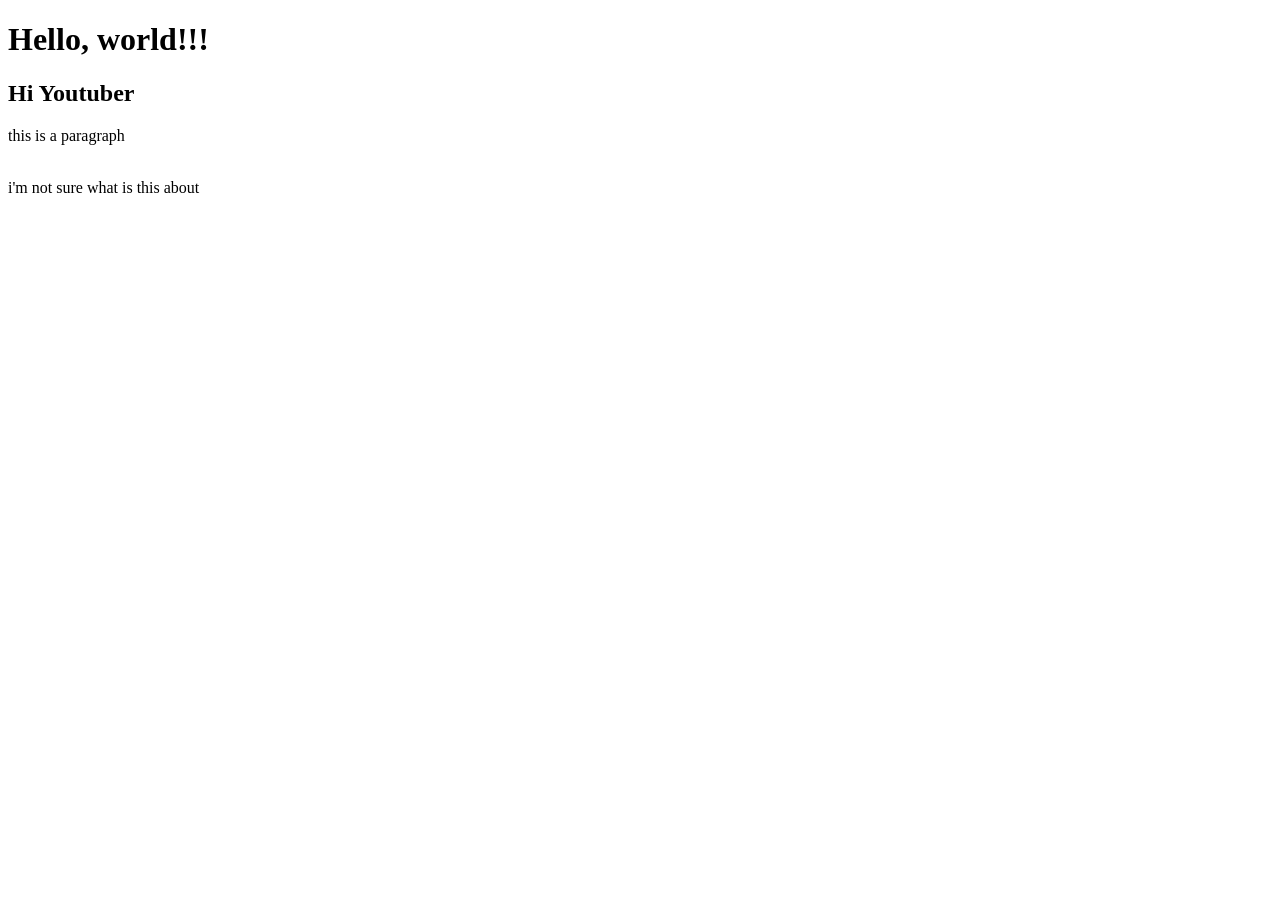
==== Html/index.html @ d8d87782 "fast save for start let gemini created code for website "I don't have a time"" ====
<!DOCTYPE html>
<html lang="en">
<head>
    <meta charset="UTF-8">
    <meta name="viewport" content="width=device-width, initial-scale=1.0">
    <title>Index</title>
</head>
<body>
    <title>This is the title</title>
    <h1>Hello, world!!!</h1>
    <h2>Hi Youtuber</h2>
    <p>this is a paragraph</p>
    <br>i'm not sure what is this about 



</body>
</html>
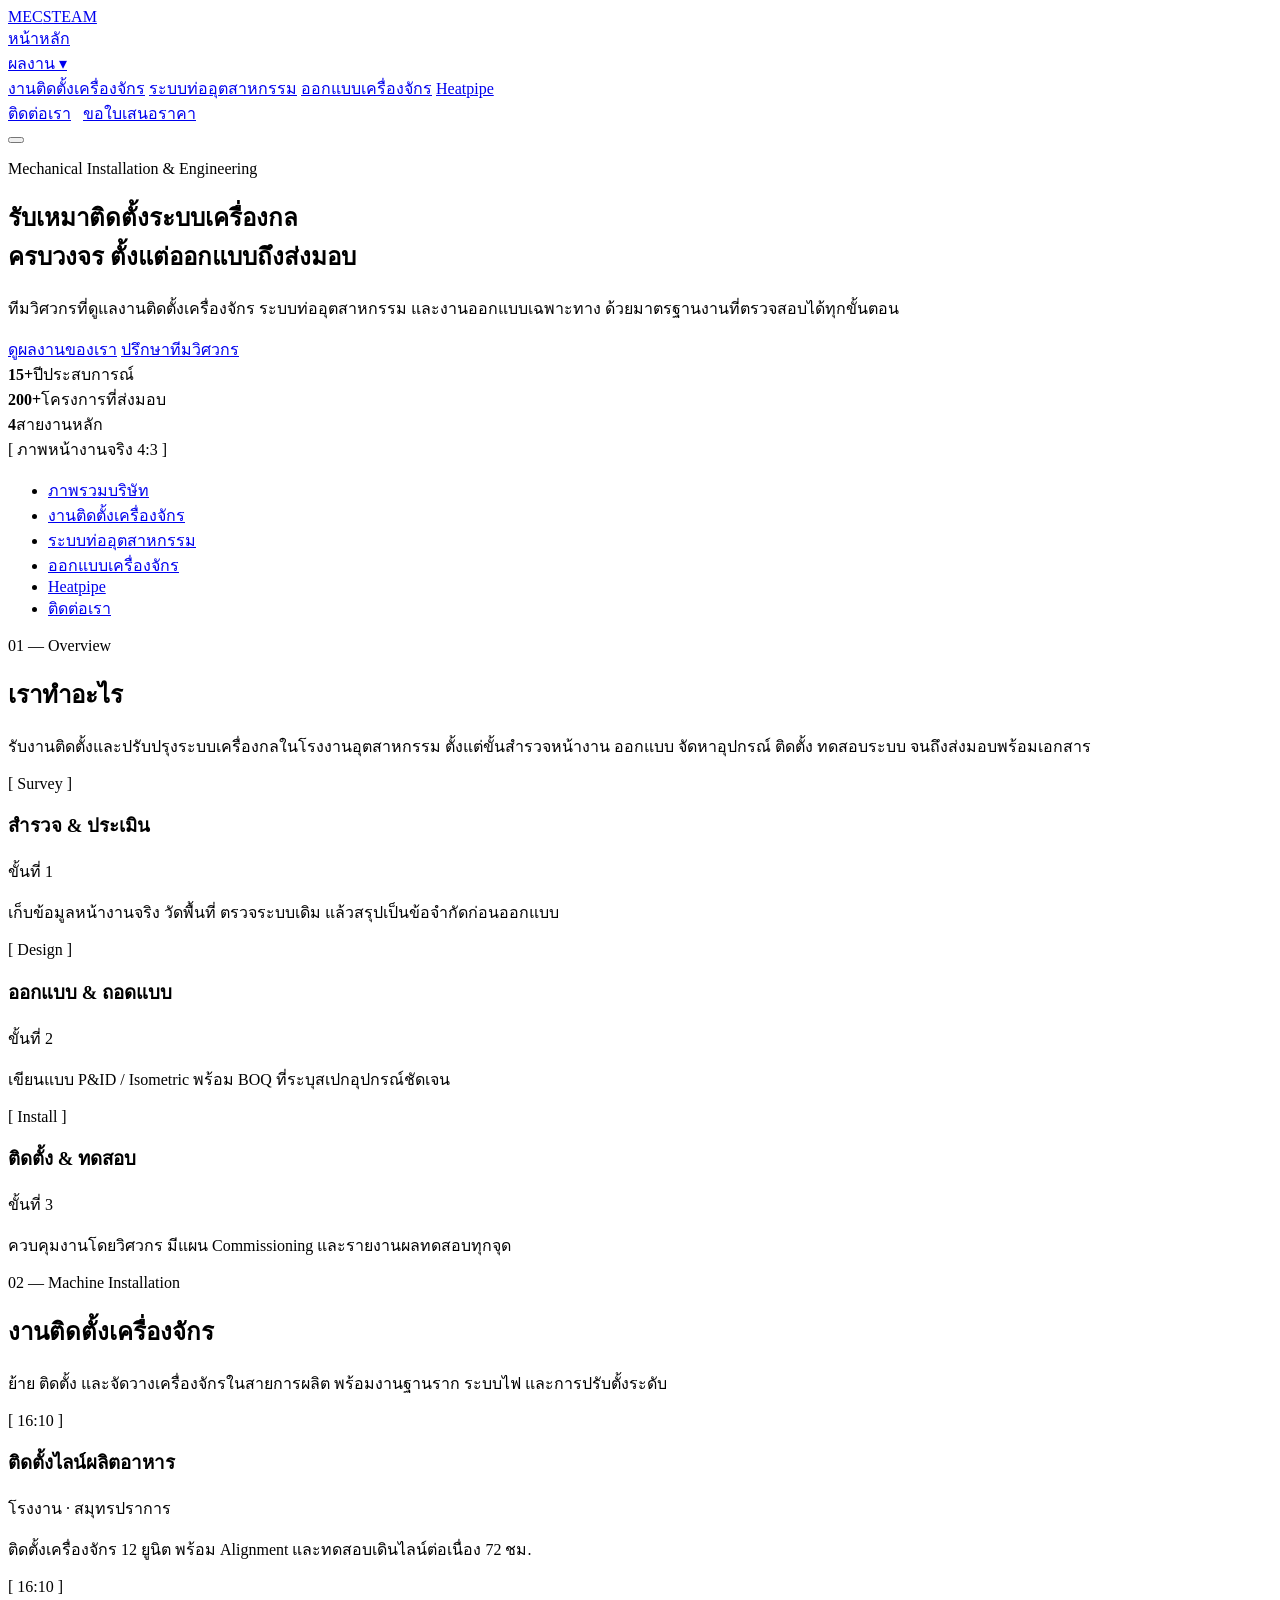
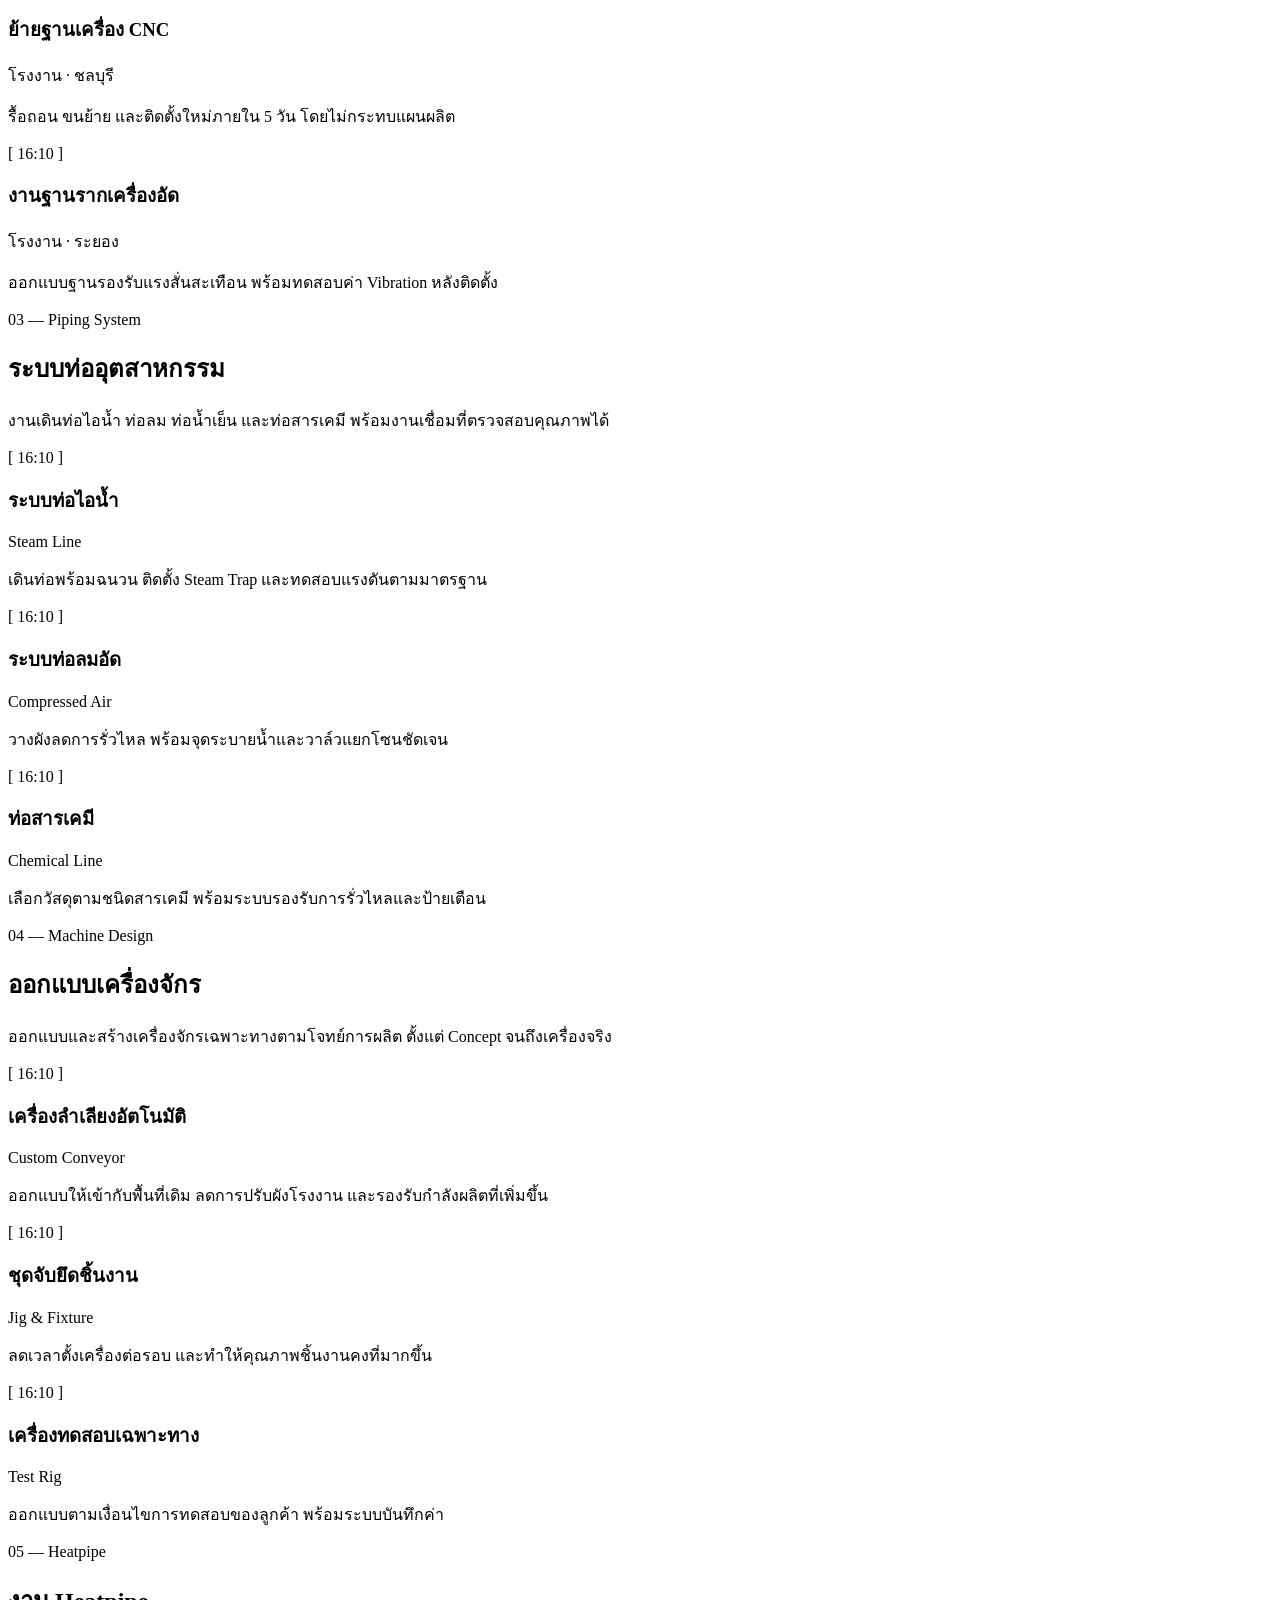
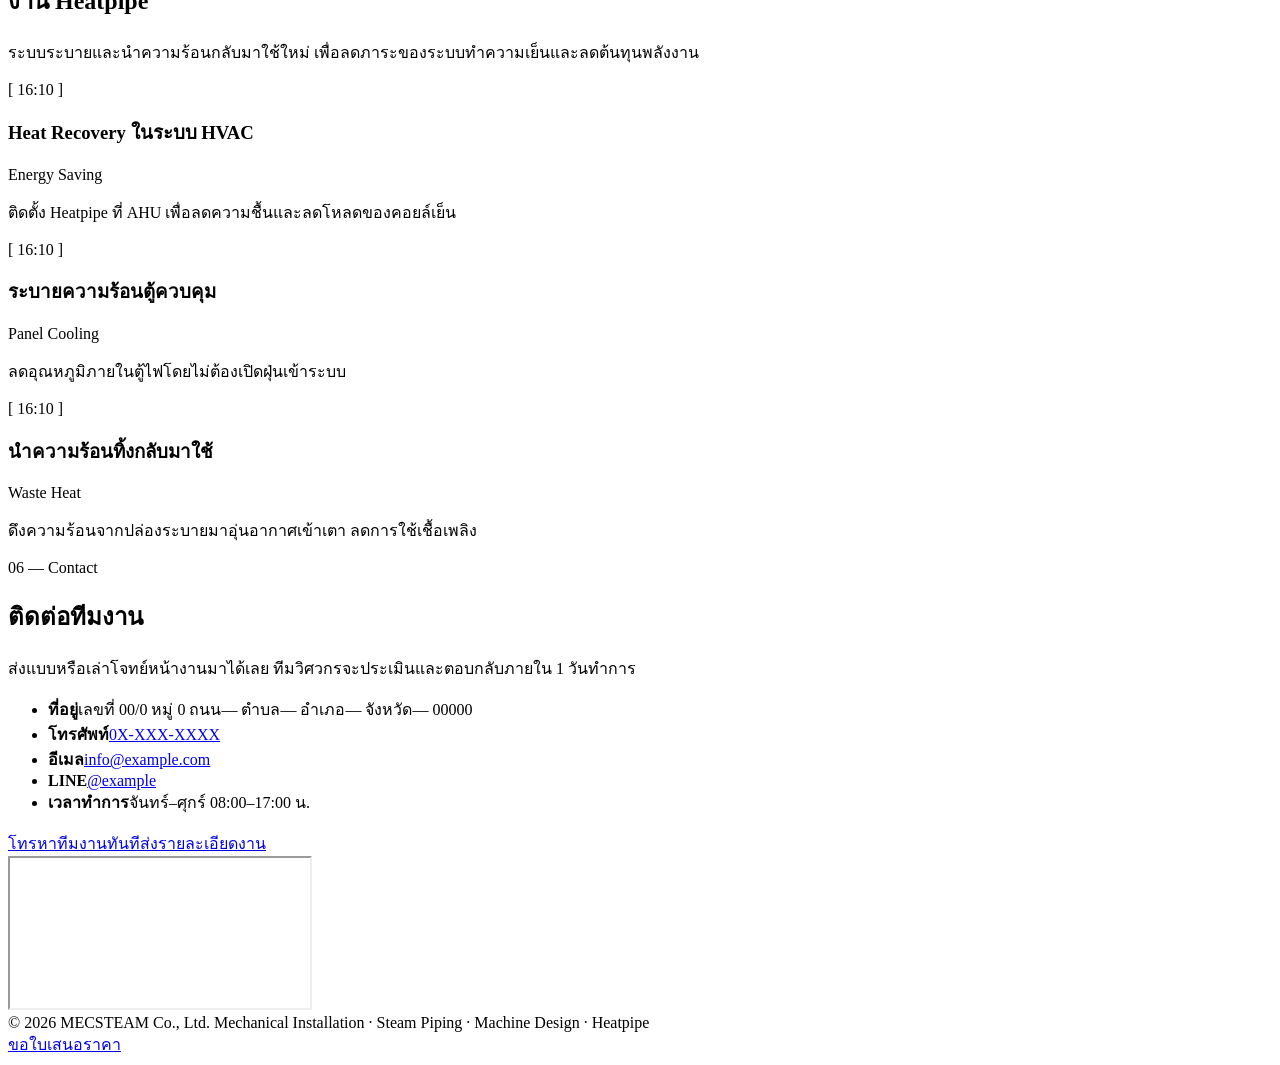
==== commit 66baa13a: "Claud First time" ====
--- a/Html/index.html
+++ b/Html/index.html
@@ -1,18 +1,258 @@
 <!DOCTYPE html>
-<html lang="en">
+<html lang="th">
 <head>
-    <meta charset="UTF-8">
-    <meta name="viewport" content="width=device-width, initial-scale=1.0">
-    <title>Index</title>
+<meta charset="UTF-8">
+<meta name="viewport" content="width=device-width, initial-scale=1.0">
+<title>MECSTEAM — รับเหมาติดตั้งระบบเครื่องกลและระบบท่อไอน้ำ</title>
+<link rel="preconnect" href="https://fonts.googleapis.com">
+<link rel="preconnect" href="https://fonts.gstatic.com" crossorigin>
+<link href="https://fonts.googleapis.com/css2?family=IBM+Plex+Sans+Thai:wght@400;500;600;700&display=swap" rel="stylesheet">
+<link rel="stylesheet" href="style.css">
 </head>
 <body>
-    <title>This is the title</title>
-    <h1>Hello, world!!!</h1>
-    <h2>Hi Youtuber</h2>
-    <p>this is a paragraph</p>
-    <br>i'm not sure what is this about 
-
-
-
+
+<!-- ========== HEADER : Smart Sticky ========== -->
+<header class="header" id="header">
+  <div class="header__inner">
+    <a href="#top" class="logo">MEC<span>STEAM</span></a>
+
+    <nav class="nav" id="nav">
+      <a class="nav__link" href="#top">หน้าหลัก</a>
+
+      <div class="nav__item">
+        <a class="nav__link" href="#work-machine" aria-haspopup="true">ผลงาน ▾</a>
+        <div class="nav__panel">
+          <a href="#work-machine">งานติดตั้งเครื่องจักร</a>
+          <a href="#work-piping">ระบบท่ออุตสาหกรรม</a>
+          <a href="#work-design">ออกแบบเครื่องจักร</a>
+          <a href="#work-heatpipe">Heatpipe</a>
+        </div>
+      </div>
+
+      <a class="nav__link" href="#contact">ติดต่อเรา</a>
+      <a class="btn btn--primary btn--sm" href="#contact" style="margin-left:8px">ขอใบเสนอราคา</a>
+    </nav>
+
+    <button class="burger" id="burger" aria-label="เปิดเมนู" aria-expanded="false"><span></span></button>
+  </div>
+</header>
+
+<main id="top">
+
+  <!-- ========== HERO ========== -->
+  <section class="hero">
+    <div class="container hero__grid">
+      <div>
+        <p class="eyebrow">Mechanical Installation &amp; Engineering</p>
+        <h1>รับเหมาติดตั้งระบบเครื่องกล<br>ครบวงจร ตั้งแต่ออกแบบถึงส่งมอบ</h1>
+        <p>ทีมวิศวกรที่ดูแลงานติดตั้งเครื่องจักร ระบบท่ออุตสาหกรรม และงานออกแบบเฉพาะทาง
+           ด้วยมาตรฐานงานที่ตรวจสอบได้ทุกขั้นตอน</p>
+        <div class="hero__actions">
+          <a class="btn btn--primary" href="#work-machine">ดูผลงานของเรา</a>
+          <a class="btn btn--ghost" href="#contact">ปรึกษาทีมวิศวกร</a>
+        </div>
+        <div class="stats">
+          <div class="stat"><b>15+</b><span>ปีประสบการณ์</span></div>
+          <div class="stat"><b>200+</b><span>โครงการที่ส่งมอบ</span></div>
+          <div class="stat"><b>4</b><span>สายงานหลัก</span></div>
+        </div>
+      </div>
+      <div class="hero__visual">[ ภาพหน้างานจริง 4:3 ]</div>
+    </div>
+  </section>
+
+  <!-- ========== LAYOUT : Sidebar Scrollspy + Content ========== -->
+  <div class="container layout">
+
+    <aside class="sidebar">
+      <ul class="spy" id="spy">
+        <li><a href="#overview">ภาพรวมบริษัท</a></li>
+        <li><a href="#work-machine">งานติดตั้งเครื่องจักร</a></li>
+        <li><a href="#work-piping">ระบบท่ออุตสาหกรรม</a></li>
+        <li><a href="#work-design">ออกแบบเครื่องจักร</a></li>
+        <li><a href="#work-heatpipe">Heatpipe</a></li>
+        <li><a href="#contact">ติดต่อเรา</a></li>
+      </ul>
+    </aside>
+
+    <div>
+      <section class="section" id="overview">
+        <div class="section__head">
+          <p class="eyebrow">01 — Overview</p>
+          <h2>เราทำอะไร</h2>
+          <p>รับงานติดตั้งและปรับปรุงระบบเครื่องกลในโรงงานอุตสาหกรรม
+             ตั้งแต่ขั้นสำรวจหน้างาน ออกแบบ จัดหาอุปกรณ์ ติดตั้ง ทดสอบระบบ จนถึงส่งมอบพร้อมเอกสาร</p>
+        </div>
+        <div class="cards">
+          <article class="card" tabindex="0">
+            <div class="card__media">[ Survey ]</div>
+            <div class="card__body">
+              <h3>สำรวจ &amp; ประเมิน</h3>
+              <p class="card__meta">ขั้นที่ 1</p>
+              <div class="card__reveal"><p>เก็บข้อมูลหน้างานจริง วัดพื้นที่ ตรวจระบบเดิม แล้วสรุปเป็นข้อจำกัดก่อนออกแบบ</p></div>
+            </div>
+          </article>
+          <article class="card" tabindex="0">
+            <div class="card__media">[ Design ]</div>
+            <div class="card__body">
+              <h3>ออกแบบ &amp; ถอดแบบ</h3>
+              <p class="card__meta">ขั้นที่ 2</p>
+              <div class="card__reveal"><p>เขียนแบบ P&amp;ID / Isometric พร้อม BOQ ที่ระบุสเปกอุปกรณ์ชัดเจน</p></div>
+            </div>
+          </article>
+          <article class="card" tabindex="0">
+            <div class="card__media">[ Install ]</div>
+            <div class="card__body">
+              <h3>ติดตั้ง &amp; ทดสอบ</h3>
+              <p class="card__meta">ขั้นที่ 3</p>
+              <div class="card__reveal"><p>ควบคุมงานโดยวิศวกร มีแผน Commissioning และรายงานผลทดสอบทุกจุด</p></div>
+            </div>
+          </article>
+        </div>
+      </section>
+
+      <section class="section" id="work-machine">
+        <div class="section__head">
+          <p class="eyebrow">02 — Machine Installation</p>
+          <h2>งานติดตั้งเครื่องจักร</h2>
+          <p>ย้าย ติดตั้ง และจัดวางเครื่องจักรในสายการผลิต พร้อมงานฐานราก ระบบไฟ และการปรับตั้งระดับ</p>
+        </div>
+        <div class="cards">
+          <article class="card" tabindex="0">
+            <div class="card__media">[ 16:10 ]</div>
+            <div class="card__body"><h3>ติดตั้งไลน์ผลิตอาหาร</h3><p class="card__meta">โรงงาน · สมุทรปราการ</p>
+              <div class="card__reveal"><p>ติดตั้งเครื่องจักร 12 ยูนิต พร้อม Alignment และทดสอบเดินไลน์ต่อเนื่อง 72 ชม.</p></div></div>
+          </article>
+          <article class="card" tabindex="0">
+            <div class="card__media">[ 16:10 ]</div>
+            <div class="card__body"><h3>ย้ายฐานเครื่อง CNC</h3><p class="card__meta">โรงงาน · ชลบุรี</p>
+              <div class="card__reveal"><p>รื้อถอน ขนย้าย และติดตั้งใหม่ภายใน 5 วัน โดยไม่กระทบแผนผลิต</p></div></div>
+          </article>
+          <article class="card" tabindex="0">
+            <div class="card__media">[ 16:10 ]</div>
+            <div class="card__body"><h3>งานฐานรากเครื่องอัด</h3><p class="card__meta">โรงงาน · ระยอง</p>
+              <div class="card__reveal"><p>ออกแบบฐานรองรับแรงสั่นสะเทือน พร้อมทดสอบค่า Vibration หลังติดตั้ง</p></div></div>
+          </article>
+        </div>
+      </section>
+
+      <section class="section" id="work-piping">
+        <div class="section__head">
+          <p class="eyebrow">03 — Piping System</p>
+          <h2>ระบบท่ออุตสาหกรรม</h2>
+          <p>งานเดินท่อไอน้ำ ท่อลม ท่อน้ำเย็น และท่อสารเคมี พร้อมงานเชื่อมที่ตรวจสอบคุณภาพได้</p>
+        </div>
+        <div class="cards">
+          <article class="card" tabindex="0">
+            <div class="card__media">[ 16:10 ]</div>
+            <div class="card__body"><h3>ระบบท่อไอน้ำ</h3><p class="card__meta">Steam Line</p>
+              <div class="card__reveal"><p>เดินท่อพร้อมฉนวน ติดตั้ง Steam Trap และทดสอบแรงดันตามมาตรฐาน</p></div></div>
+          </article>
+          <article class="card" tabindex="0">
+            <div class="card__media">[ 16:10 ]</div>
+            <div class="card__body"><h3>ระบบท่อลมอัด</h3><p class="card__meta">Compressed Air</p>
+              <div class="card__reveal"><p>วางผังลดการรั่วไหล พร้อมจุดระบายน้ำและวาล์วแยกโซนชัดเจน</p></div></div>
+          </article>
+          <article class="card" tabindex="0">
+            <div class="card__media">[ 16:10 ]</div>
+            <div class="card__body"><h3>ท่อสารเคมี</h3><p class="card__meta">Chemical Line</p>
+              <div class="card__reveal"><p>เลือกวัสดุตามชนิดสารเคมี พร้อมระบบรองรับการรั่วไหลและป้ายเตือน</p></div></div>
+          </article>
+        </div>
+      </section>
+
+      <section class="section" id="work-design">
+        <div class="section__head">
+          <p class="eyebrow">04 — Machine Design</p>
+          <h2>ออกแบบเครื่องจักร</h2>
+          <p>ออกแบบและสร้างเครื่องจักรเฉพาะทางตามโจทย์การผลิต ตั้งแต่ Concept จนถึงเครื่องจริง</p>
+        </div>
+        <div class="cards">
+          <article class="card" tabindex="0">
+            <div class="card__media">[ 16:10 ]</div>
+            <div class="card__body"><h3>เครื่องลำเลียงอัตโนมัติ</h3><p class="card__meta">Custom Conveyor</p>
+              <div class="card__reveal"><p>ออกแบบให้เข้ากับพื้นที่เดิม ลดการปรับผังโรงงาน และรองรับกำลังผลิตที่เพิ่มขึ้น</p></div></div>
+          </article>
+          <article class="card" tabindex="0">
+            <div class="card__media">[ 16:10 ]</div>
+            <div class="card__body"><h3>ชุดจับยึดชิ้นงาน</h3><p class="card__meta">Jig &amp; Fixture</p>
+              <div class="card__reveal"><p>ลดเวลาตั้งเครื่องต่อรอบ และทำให้คุณภาพชิ้นงานคงที่มากขึ้น</p></div></div>
+          </article>
+          <article class="card" tabindex="0">
+            <div class="card__media">[ 16:10 ]</div>
+            <div class="card__body"><h3>เครื่องทดสอบเฉพาะทาง</h3><p class="card__meta">Test Rig</p>
+              <div class="card__reveal"><p>ออกแบบตามเงื่อนไขการทดสอบของลูกค้า พร้อมระบบบันทึกค่า</p></div></div>
+          </article>
+        </div>
+      </section>
+
+      <section class="section" id="work-heatpipe">
+        <div class="section__head">
+          <p class="eyebrow">05 — Heatpipe</p>
+          <h2>งาน Heatpipe</h2>
+          <p>ระบบระบายและนำความร้อนกลับมาใช้ใหม่ เพื่อลดภาระของระบบทำความเย็นและลดต้นทุนพลังงาน</p>
+        </div>
+        <div class="cards">
+          <article class="card" tabindex="0">
+            <div class="card__media">[ 16:10 ]</div>
+            <div class="card__body"><h3>Heat Recovery ในระบบ HVAC</h3><p class="card__meta">Energy Saving</p>
+              <div class="card__reveal"><p>ติดตั้ง Heatpipe ที่ AHU เพื่อลดความชื้นและลดโหลดของคอยล์เย็น</p></div></div>
+          </article>
+          <article class="card" tabindex="0">
+            <div class="card__media">[ 16:10 ]</div>
+            <div class="card__body"><h3>ระบายความร้อนตู้ควบคุม</h3><p class="card__meta">Panel Cooling</p>
+              <div class="card__reveal"><p>ลดอุณหภูมิภายในตู้ไฟโดยไม่ต้องเปิดฝุ่นเข้าระบบ</p></div></div>
+          </article>
+          <article class="card" tabindex="0">
+            <div class="card__media">[ 16:10 ]</div>
+            <div class="card__body"><h3>นำความร้อนทิ้งกลับมาใช้</h3><p class="card__meta">Waste Heat</p>
+              <div class="card__reveal"><p>ดึงความร้อนจากปล่องระบายมาอุ่นอากาศเข้าเตา ลดการใช้เชื้อเพลิง</p></div></div>
+          </article>
+        </div>
+      </section>
+
+      <section class="section" id="contact">
+        <div class="section__head">
+          <p class="eyebrow">06 — Contact</p>
+          <h2>ติดต่อทีมงาน</h2>
+          <p>ส่งแบบหรือเล่าโจทย์หน้างานมาได้เลย ทีมวิศวกรจะประเมินและตอบกลับภายใน 1 วันทำการ</p>
+        </div>
+        <div class="contact__grid">
+          <div>
+            <ul class="info">
+              <li><b>ที่อยู่</b><span>เลขที่ 00/0 หมู่ 0 ถนน— ตำบล— อำเภอ— จังหวัด— 00000</span></li>
+              <li><b>โทรศัพท์</b><span><a href="tel:+6600000000">0X-XXX-XXXX</a></span></li>
+              <li><b>อีเมล</b><span><a href="mailto:info@example.com">info@example.com</a></span></li>
+              <li><b>LINE</b><span><a href="https://line.me/R/ti/p/@example" target="_blank" rel="noopener">@example</a></span></li>
+              <li><b>เวลาทำการ</b><span>จันทร์–ศุกร์ 08:00–17:00 น.</span></li>
+            </ul>
+            <div style="display:flex;gap:var(--s-2);margin-top:var(--s-3);flex-wrap:wrap">
+              <a class="btn btn--primary" href="tel:+6600000000">โทรหาทีมงานทันที</a>
+              <a class="btn btn--ghost" href="mailto:info@example.com">ส่งรายละเอียดงาน</a>
+            </div>
+          </div>
+          <div class="map">
+            <!-- แทน src ด้วย Embed URL จริงจาก Google Maps → Share → Embed a map -->
+            <iframe
+              title="แผนที่บริษัท"
+              loading="lazy"
+              referrerpolicy="no-referrer-when-downgrade"
+              src="https://www.google.com/maps?q=Bangkok&output=embed"></iframe>
+          </div>
+        </div>
+      </section>
+    </div>
+  </div>
+
+  <footer class="container footer">
+    <span>© 2026 MECSTEAM Co., Ltd.</span>
+    <span>Mechanical Installation · Steam Piping · Machine Design · Heatpipe</span>
+  </footer>
+</main>
+
+<!-- ========== PERSISTENT CTA (Conditional) ========== -->
+<a class="btn btn--primary fab" id="fab" href="#contact">ขอใบเสนอราคา</a>
+
+<script src="script.js" defer></script>
 </body>
 </html>
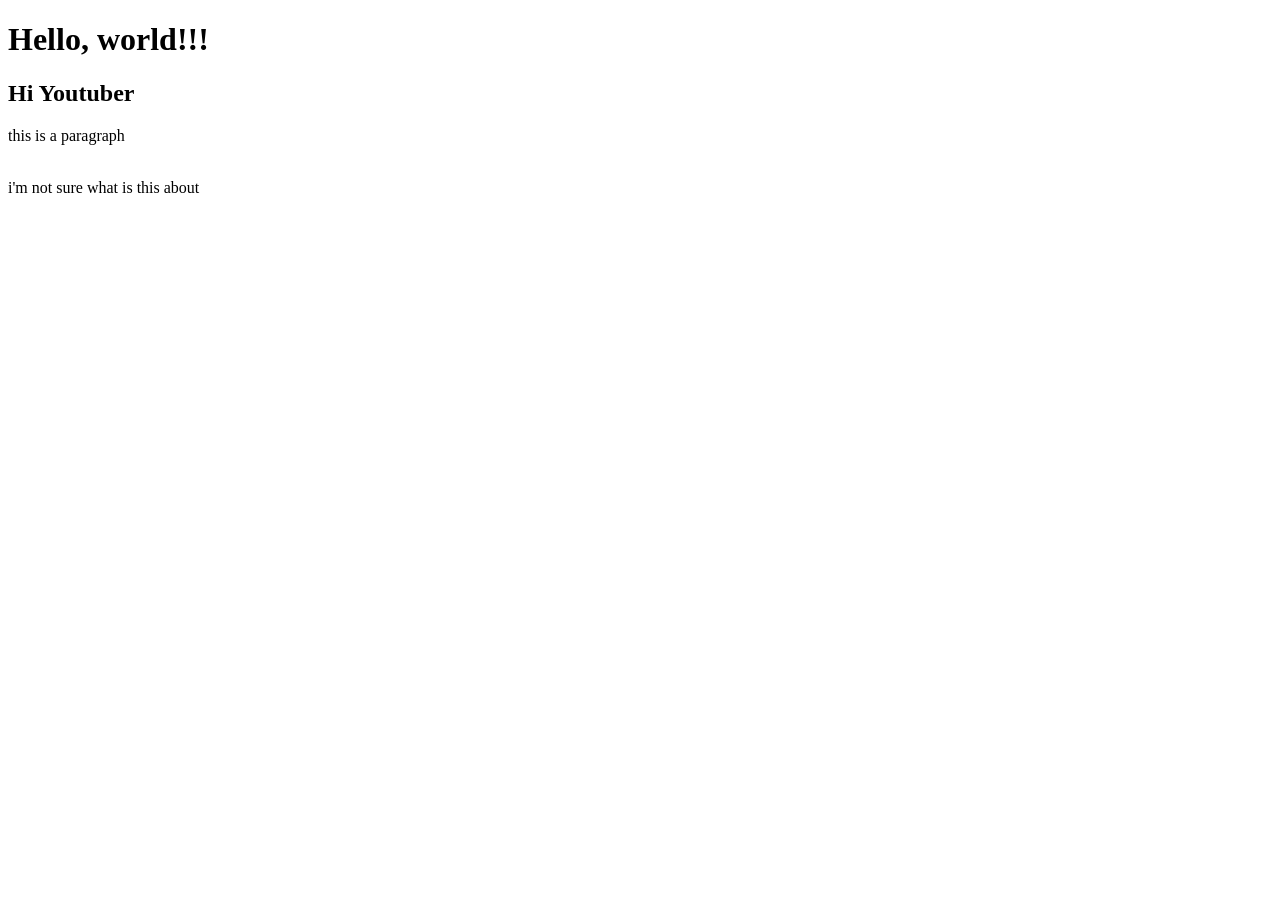
==== commit d496d881: "รวมงานเก่าเข้ากับโครงสร้างใหม่" ====
--- a/Html/index.html
+++ b/Html/index.html
@@ -1,258 +1,18 @@
 <!DOCTYPE html>
-<html lang="th">
+<html lang="en">
 <head>
-<meta charset="UTF-8">
-<meta name="viewport" content="width=device-width, initial-scale=1.0">
-<title>MECSTEAM — รับเหมาติดตั้งระบบเครื่องกลและระบบท่อไอน้ำ</title>
-<link rel="preconnect" href="https://fonts.googleapis.com">
-<link rel="preconnect" href="https://fonts.gstatic.com" crossorigin>
-<link href="https://fonts.googleapis.com/css2?family=IBM+Plex+Sans+Thai:wght@400;500;600;700&display=swap" rel="stylesheet">
-<link rel="stylesheet" href="style.css">
+    <meta charset="UTF-8">
+    <meta name="viewport" content="width=device-width, initial-scale=1.0">
+    <title>Index</title>
 </head>
 <body>
+    <title>This is the title</title>
+    <h1>Hello, world!!!</h1>
+    <h2>Hi Youtuber</h2>
+    <p>this is a paragraph</p>
+    <br>i'm not sure what is this about 
 
-<!-- ========== HEADER : Smart Sticky ========== -->
-<header class="header" id="header">
-  <div class="header__inner">
-    <a href="#top" class="logo">MEC<span>STEAM</span></a>
 
-    <nav class="nav" id="nav">
-      <a class="nav__link" href="#top">หน้าหลัก</a>
 
-      <div class="nav__item">
-        <a class="nav__link" href="#work-machine" aria-haspopup="true">ผลงาน ▾</a>
-        <div class="nav__panel">
-          <a href="#work-machine">งานติดตั้งเครื่องจักร</a>
-          <a href="#work-piping">ระบบท่ออุตสาหกรรม</a>
-          <a href="#work-design">ออกแบบเครื่องจักร</a>
-          <a href="#work-heatpipe">Heatpipe</a>
-        </div>
-      </div>
-
-      <a class="nav__link" href="#contact">ติดต่อเรา</a>
-      <a class="btn btn--primary btn--sm" href="#contact" style="margin-left:8px">ขอใบเสนอราคา</a>
-    </nav>
-
-    <button class="burger" id="burger" aria-label="เปิดเมนู" aria-expanded="false"><span></span></button>
-  </div>
-</header>
-
-<main id="top">
-
-  <!-- ========== HERO ========== -->
-  <section class="hero">
-    <div class="container hero__grid">
-      <div>
-        <p class="eyebrow">Mechanical Installation &amp; Engineering</p>
-        <h1>รับเหมาติดตั้งระบบเครื่องกล<br>ครบวงจร ตั้งแต่ออกแบบถึงส่งมอบ</h1>
-        <p>ทีมวิศวกรที่ดูแลงานติดตั้งเครื่องจักร ระบบท่ออุตสาหกรรม และงานออกแบบเฉพาะทาง
-           ด้วยมาตรฐานงานที่ตรวจสอบได้ทุกขั้นตอน</p>
-        <div class="hero__actions">
-          <a class="btn btn--primary" href="#work-machine">ดูผลงานของเรา</a>
-          <a class="btn btn--ghost" href="#contact">ปรึกษาทีมวิศวกร</a>
-        </div>
-        <div class="stats">
-          <div class="stat"><b>15+</b><span>ปีประสบการณ์</span></div>
-          <div class="stat"><b>200+</b><span>โครงการที่ส่งมอบ</span></div>
-          <div class="stat"><b>4</b><span>สายงานหลัก</span></div>
-        </div>
-      </div>
-      <div class="hero__visual">[ ภาพหน้างานจริง 4:3 ]</div>
-    </div>
-  </section>
-
-  <!-- ========== LAYOUT : Sidebar Scrollspy + Content ========== -->
-  <div class="container layout">
-
-    <aside class="sidebar">
-      <ul class="spy" id="spy">
-        <li><a href="#overview">ภาพรวมบริษัท</a></li>
-        <li><a href="#work-machine">งานติดตั้งเครื่องจักร</a></li>
-        <li><a href="#work-piping">ระบบท่ออุตสาหกรรม</a></li>
-        <li><a href="#work-design">ออกแบบเครื่องจักร</a></li>
-        <li><a href="#work-heatpipe">Heatpipe</a></li>
-        <li><a href="#contact">ติดต่อเรา</a></li>
-      </ul>
-    </aside>
-
-    <div>
-      <section class="section" id="overview">
-        <div class="section__head">
-          <p class="eyebrow">01 — Overview</p>
-          <h2>เราทำอะไร</h2>
-          <p>รับงานติดตั้งและปรับปรุงระบบเครื่องกลในโรงงานอุตสาหกรรม
-             ตั้งแต่ขั้นสำรวจหน้างาน ออกแบบ จัดหาอุปกรณ์ ติดตั้ง ทดสอบระบบ จนถึงส่งมอบพร้อมเอกสาร</p>
-        </div>
-        <div class="cards">
-          <article class="card" tabindex="0">
-            <div class="card__media">[ Survey ]</div>
-            <div class="card__body">
-              <h3>สำรวจ &amp; ประเมิน</h3>
-              <p class="card__meta">ขั้นที่ 1</p>
-              <div class="card__reveal"><p>เก็บข้อมูลหน้างานจริง วัดพื้นที่ ตรวจระบบเดิม แล้วสรุปเป็นข้อจำกัดก่อนออกแบบ</p></div>
-            </div>
-          </article>
-          <article class="card" tabindex="0">
-            <div class="card__media">[ Design ]</div>
-            <div class="card__body">
-              <h3>ออกแบบ &amp; ถอดแบบ</h3>
-              <p class="card__meta">ขั้นที่ 2</p>
-              <div class="card__reveal"><p>เขียนแบบ P&amp;ID / Isometric พร้อม BOQ ที่ระบุสเปกอุปกรณ์ชัดเจน</p></div>
-            </div>
-          </article>
-          <article class="card" tabindex="0">
-            <div class="card__media">[ Install ]</div>
-            <div class="card__body">
-              <h3>ติดตั้ง &amp; ทดสอบ</h3>
-              <p class="card__meta">ขั้นที่ 3</p>
-              <div class="card__reveal"><p>ควบคุมงานโดยวิศวกร มีแผน Commissioning และรายงานผลทดสอบทุกจุด</p></div>
-            </div>
-          </article>
-        </div>
-      </section>
-
-      <section class="section" id="work-machine">
-        <div class="section__head">
-          <p class="eyebrow">02 — Machine Installation</p>
-          <h2>งานติดตั้งเครื่องจักร</h2>
-          <p>ย้าย ติดตั้ง และจัดวางเครื่องจักรในสายการผลิต พร้อมงานฐานราก ระบบไฟ และการปรับตั้งระดับ</p>
-        </div>
-        <div class="cards">
-          <article class="card" tabindex="0">
-            <div class="card__media">[ 16:10 ]</div>
-            <div class="card__body"><h3>ติดตั้งไลน์ผลิตอาหาร</h3><p class="card__meta">โรงงาน · สมุทรปราการ</p>
-              <div class="card__reveal"><p>ติดตั้งเครื่องจักร 12 ยูนิต พร้อม Alignment และทดสอบเดินไลน์ต่อเนื่อง 72 ชม.</p></div></div>
-          </article>
-          <article class="card" tabindex="0">
-            <div class="card__media">[ 16:10 ]</div>
-            <div class="card__body"><h3>ย้ายฐานเครื่อง CNC</h3><p class="card__meta">โรงงาน · ชลบุรี</p>
-              <div class="card__reveal"><p>รื้อถอน ขนย้าย และติดตั้งใหม่ภายใน 5 วัน โดยไม่กระทบแผนผลิต</p></div></div>
-          </article>
-          <article class="card" tabindex="0">
-            <div class="card__media">[ 16:10 ]</div>
-            <div class="card__body"><h3>งานฐานรากเครื่องอัด</h3><p class="card__meta">โรงงาน · ระยอง</p>
-              <div class="card__reveal"><p>ออกแบบฐานรองรับแรงสั่นสะเทือน พร้อมทดสอบค่า Vibration หลังติดตั้ง</p></div></div>
-          </article>
-        </div>
-      </section>
-
-      <section class="section" id="work-piping">
-        <div class="section__head">
-          <p class="eyebrow">03 — Piping System</p>
-          <h2>ระบบท่ออุตสาหกรรม</h2>
-          <p>งานเดินท่อไอน้ำ ท่อลม ท่อน้ำเย็น และท่อสารเคมี พร้อมงานเชื่อมที่ตรวจสอบคุณภาพได้</p>
-        </div>
-        <div class="cards">
-          <article class="card" tabindex="0">
-            <div class="card__media">[ 16:10 ]</div>
-            <div class="card__body"><h3>ระบบท่อไอน้ำ</h3><p class="card__meta">Steam Line</p>
-              <div class="card__reveal"><p>เดินท่อพร้อมฉนวน ติดตั้ง Steam Trap และทดสอบแรงดันตามมาตรฐาน</p></div></div>
-          </article>
-          <article class="card" tabindex="0">
-            <div class="card__media">[ 16:10 ]</div>
-            <div class="card__body"><h3>ระบบท่อลมอัด</h3><p class="card__meta">Compressed Air</p>
-              <div class="card__reveal"><p>วางผังลดการรั่วไหล พร้อมจุดระบายน้ำและวาล์วแยกโซนชัดเจน</p></div></div>
-          </article>
-          <article class="card" tabindex="0">
-            <div class="card__media">[ 16:10 ]</div>
-            <div class="card__body"><h3>ท่อสารเคมี</h3><p class="card__meta">Chemical Line</p>
-              <div class="card__reveal"><p>เลือกวัสดุตามชนิดสารเคมี พร้อมระบบรองรับการรั่วไหลและป้ายเตือน</p></div></div>
-          </article>
-        </div>
-      </section>
-
-      <section class="section" id="work-design">
-        <div class="section__head">
-          <p class="eyebrow">04 — Machine Design</p>
-          <h2>ออกแบบเครื่องจักร</h2>
-          <p>ออกแบบและสร้างเครื่องจักรเฉพาะทางตามโจทย์การผลิต ตั้งแต่ Concept จนถึงเครื่องจริง</p>
-        </div>
-        <div class="cards">
-          <article class="card" tabindex="0">
-            <div class="card__media">[ 16:10 ]</div>
-            <div class="card__body"><h3>เครื่องลำเลียงอัตโนมัติ</h3><p class="card__meta">Custom Conveyor</p>
-              <div class="card__reveal"><p>ออกแบบให้เข้ากับพื้นที่เดิม ลดการปรับผังโรงงาน และรองรับกำลังผลิตที่เพิ่มขึ้น</p></div></div>
-          </article>
-          <article class="card" tabindex="0">
-            <div class="card__media">[ 16:10 ]</div>
-            <div class="card__body"><h3>ชุดจับยึดชิ้นงาน</h3><p class="card__meta">Jig &amp; Fixture</p>
-              <div class="card__reveal"><p>ลดเวลาตั้งเครื่องต่อรอบ และทำให้คุณภาพชิ้นงานคงที่มากขึ้น</p></div></div>
-          </article>
-          <article class="card" tabindex="0">
-            <div class="card__media">[ 16:10 ]</div>
-            <div class="card__body"><h3>เครื่องทดสอบเฉพาะทาง</h3><p class="card__meta">Test Rig</p>
-              <div class="card__reveal"><p>ออกแบบตามเงื่อนไขการทดสอบของลูกค้า พร้อมระบบบันทึกค่า</p></div></div>
-          </article>
-        </div>
-      </section>
-
-      <section class="section" id="work-heatpipe">
-        <div class="section__head">
-          <p class="eyebrow">05 — Heatpipe</p>
-          <h2>งาน Heatpipe</h2>
-          <p>ระบบระบายและนำความร้อนกลับมาใช้ใหม่ เพื่อลดภาระของระบบทำความเย็นและลดต้นทุนพลังงาน</p>
-        </div>
-        <div class="cards">
-          <article class="card" tabindex="0">
-            <div class="card__media">[ 16:10 ]</div>
-            <div class="card__body"><h3>Heat Recovery ในระบบ HVAC</h3><p class="card__meta">Energy Saving</p>
-              <div class="card__reveal"><p>ติดตั้ง Heatpipe ที่ AHU เพื่อลดความชื้นและลดโหลดของคอยล์เย็น</p></div></div>
-          </article>
-          <article class="card" tabindex="0">
-            <div class="card__media">[ 16:10 ]</div>
-            <div class="card__body"><h3>ระบายความร้อนตู้ควบคุม</h3><p class="card__meta">Panel Cooling</p>
-              <div class="card__reveal"><p>ลดอุณหภูมิภายในตู้ไฟโดยไม่ต้องเปิดฝุ่นเข้าระบบ</p></div></div>
-          </article>
-          <article class="card" tabindex="0">
-            <div class="card__media">[ 16:10 ]</div>
-            <div class="card__body"><h3>นำความร้อนทิ้งกลับมาใช้</h3><p class="card__meta">Waste Heat</p>
-              <div class="card__reveal"><p>ดึงความร้อนจากปล่องระบายมาอุ่นอากาศเข้าเตา ลดการใช้เชื้อเพลิง</p></div></div>
-          </article>
-        </div>
-      </section>
-
-      <section class="section" id="contact">
-        <div class="section__head">
-          <p class="eyebrow">06 — Contact</p>
-          <h2>ติดต่อทีมงาน</h2>
-          <p>ส่งแบบหรือเล่าโจทย์หน้างานมาได้เลย ทีมวิศวกรจะประเมินและตอบกลับภายใน 1 วันทำการ</p>
-        </div>
-        <div class="contact__grid">
-          <div>
-            <ul class="info">
-              <li><b>ที่อยู่</b><span>เลขที่ 00/0 หมู่ 0 ถนน— ตำบล— อำเภอ— จังหวัด— 00000</span></li>
-              <li><b>โทรศัพท์</b><span><a href="tel:+6600000000">0X-XXX-XXXX</a></span></li>
-              <li><b>อีเมล</b><span><a href="mailto:info@example.com">info@example.com</a></span></li>
-              <li><b>LINE</b><span><a href="https://line.me/R/ti/p/@example" target="_blank" rel="noopener">@example</a></span></li>
-              <li><b>เวลาทำการ</b><span>จันทร์–ศุกร์ 08:00–17:00 น.</span></li>
-            </ul>
-            <div style="display:flex;gap:var(--s-2);margin-top:var(--s-3);flex-wrap:wrap">
-              <a class="btn btn--primary" href="tel:+6600000000">โทรหาทีมงานทันที</a>
-              <a class="btn btn--ghost" href="mailto:info@example.com">ส่งรายละเอียดงาน</a>
-            </div>
-          </div>
-          <div class="map">
-            <!-- แทน src ด้วย Embed URL จริงจาก Google Maps → Share → Embed a map -->
-            <iframe
-              title="แผนที่บริษัท"
-              loading="lazy"
-              referrerpolicy="no-referrer-when-downgrade"
-              src="https://www.google.com/maps?q=Bangkok&output=embed"></iframe>
-          </div>
-        </div>
-      </section>
-    </div>
-  </div>
-
-  <footer class="container footer">
-    <span>© 2026 MECSTEAM Co., Ltd.</span>
-    <span>Mechanical Installation · Steam Piping · Machine Design · Heatpipe</span>
-  </footer>
-</main>
-
-<!-- ========== PERSISTENT CTA (Conditional) ========== -->
-<a class="btn btn--primary fab" id="fab" href="#contact">ขอใบเสนอราคา</a>
-
-<script src="script.js" defer></script>
 </body>
 </html>
